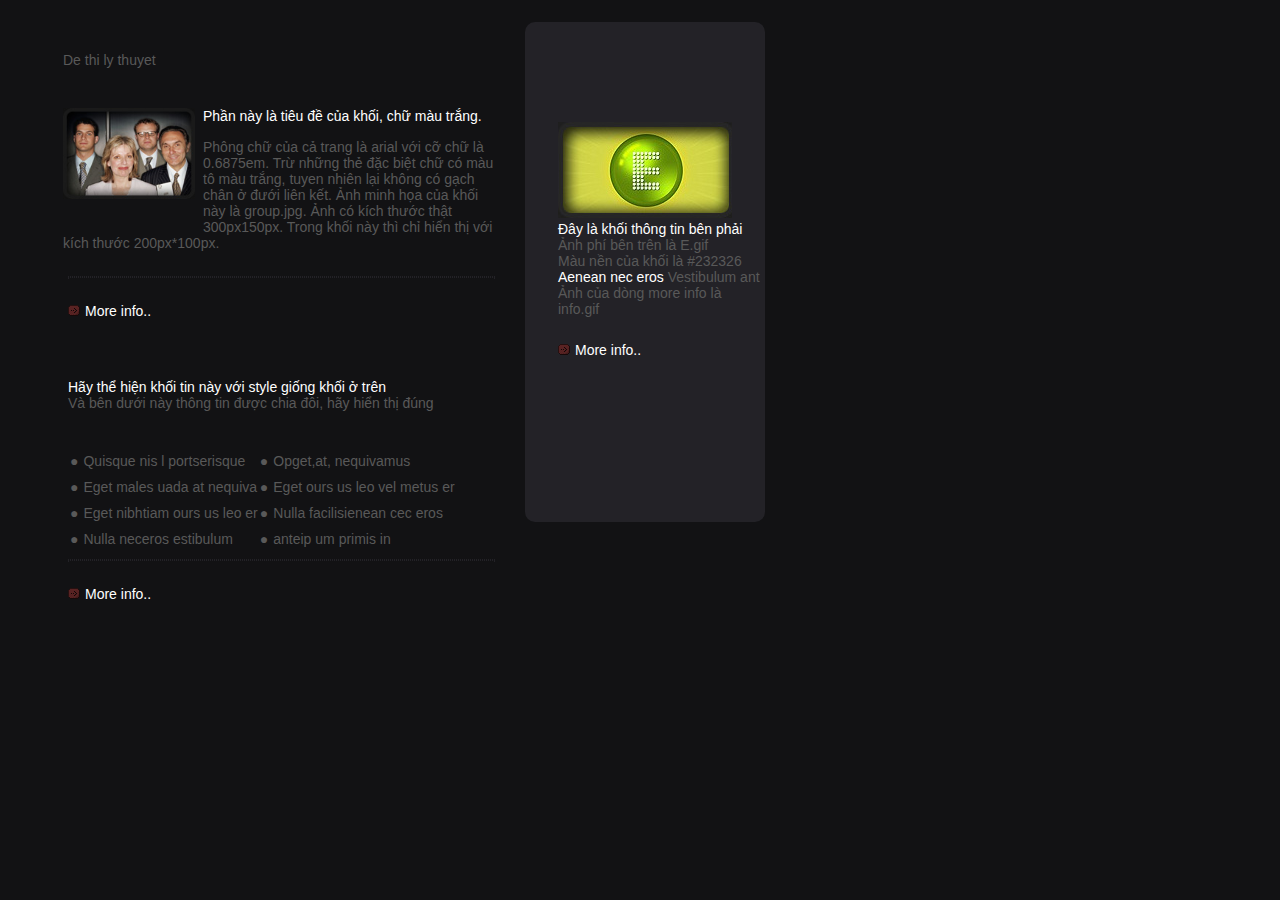
==== ly-thuyet-bai-tap-3/index.html @ 2eb2139a "dua ly thuyet bai tap 3 len" ====
﻿<!DOCTYPE html>
<html>
    <head>
      <meta http-equiv="Content-Type" content="text/html; charset=UTF-8">
	  <title>Bài tập 3</title>
	  <link rel="stylesheet" href="./css/style.css">
	
    </head>	
    <body id="container">
	   <div id="left-panel">
		  <p class="content" style="margin:30px 0px 40px 0px;">De thi ly thuyet</p>
		  <div class="content-box">
			  <img class="img" src="./img/1_pic_1.jpg" alt="pic_1">
			  <span class="title content-box-title">
			   Phần này là tiêu đề của khối, chữ màu trắng.
			   </span>
			   <span class="content content-box-content">
				Phông chữ của cả trang là arial với cỡ chữ là 0.6875em. Trừ những thẻ đặc biệt chữ có màu tô màu trắng, tuyen nhiên lại không có gạch chân ở đưới liên kết. Ảnh minh họa của khối này là group.jpg. Ảnh có kích thước thật 300px150px. Trong khối này thì chỉ hiển thị với kích thước 200px*100px.<br>
			   </span>
		  </div>
		
		<div class="content-box-1">
			<hr>
			<span class="more-info"><a href="#">More info..</a></span>
			
			<span class="title content-box-1-title">Hãy thể hiện khối tin này với style giống khối ở trên</span>
			<span class="content content-box-1-content">Và bên dưới này thông tin được chia đôi, hãy hiển thị đúng</span>

			<table>
				<tbody><tr>
				<td>
					<span class="content select-item">Quisque  nis l portserisque</span>
					<span class="content select-item">Eget males uada at nequiva</span>
					<span class="content select-item">Eget nibhtiam ours us leo er</span>
					<span class="content select-item">Nulla neceros estibulum</span>
				</td>
				
				<td>
					<span class="content select-item">Opget,at, nequivamus</span>
					<span class="content select-item">Eget ours us leo vel metus er</span>
					<span class="content select-item">Nulla facilisienean cec eros</span>
					<span class="content select-item">anteip um primis in</span>
				</td><td>
				</td></tr>
			</tbody></table>
		<hr>
		<span class="more-info"><a href="#">More info..</a></span>
		</div>
	</div>
	
	<div id="right-panel">
		<img src="./img/1_pic_2.jpg" alt="pic_2">
		<div class="right-content">

		<span class="title">Đây là khối thông tin bên phải</span>
		<span class="content">
			Ảnh phí bên trên là E.gif<br>
			Màu nền của khối là #232326
		</span>
		<span class="title">Aenean nec eros</span>
		<span class="content">
			Vestibulum ant <br>
			Ảnh của dòng more info là info.gif
		</span>

		<span class="more-info"><a href="#">More info..</a></span>
		</div>
	</div>

    <div class="corom-element" style="position: absolute; top: 0px; left: 0px; right: 0px; height: 0px; margin: 0px; text-align: left; z-index: 2147483647; pointer-events: none; border: none;"></div>
    </body>
</html>
---- ly-thuyet-bai-tap-3/css/style.css ----
﻿* {
	margin:0;
	padding:0;
	font-family:arial;
	font-size:14px;
}
#container {
	background:#121214;
	margin-top:22px;
	margin-left:63px;
	min-height:300px;
}
.img{
	float:left;
	width:132px;
	height:91px;
	margin-right:8px;
	margin-bottom:35px;
}
.title{
	color:#FFFFFF;
	display:block;
}

.content {
	display:block;
	color:#595959;
}
.content-box .content-box-title{
	margin-bottom: 15px;
}

.content-box .content-box-content{
	margin-bottom:25px;
	
}

.content-box-1 .content-box-1-title{
	margin-top:60px;
}
.content-box-1 .content-box-1-content{
	margin-bottom:40px;
}

.content-box-1 .select-item{
	margin-bottom:10px;
}
.content-box-1 .select-item::before{
	content:"●";
	color: #595959;
	margin-right:5px;
}

#left-panel {
	height:100px;
	float:left;
	width:432px;
	margin-right:30px;
}

#left-panel .content-box-1 {
	margin-left:5px;
	min-height:50px;
}
#right-panel {
	float:left;
	min-height:500px;
	width:240px;
	background:#232227 !important;
	border-radius: 10px;
}

#right-panel img{
	margin-top:100px;
	margin-left:33px;
}
#right-panel .right-content{
	margin-left:33px;
}

#right-panel .title{
	display: initial;
}
#right-panel .content{
	display: initial;
	margin-bottom:40px;
}
.more-info{
	color:#FFFFFF;
	display:block;
	margin-top: 25px;
}
.more-info::before{
	content: url("../img/arr_1.gif");
	margin-right:5px;
}
a {
	color:#FFFFFF;
	text-decoration: none;
	
}
hr{
	border: dotted 1px #232227;
}
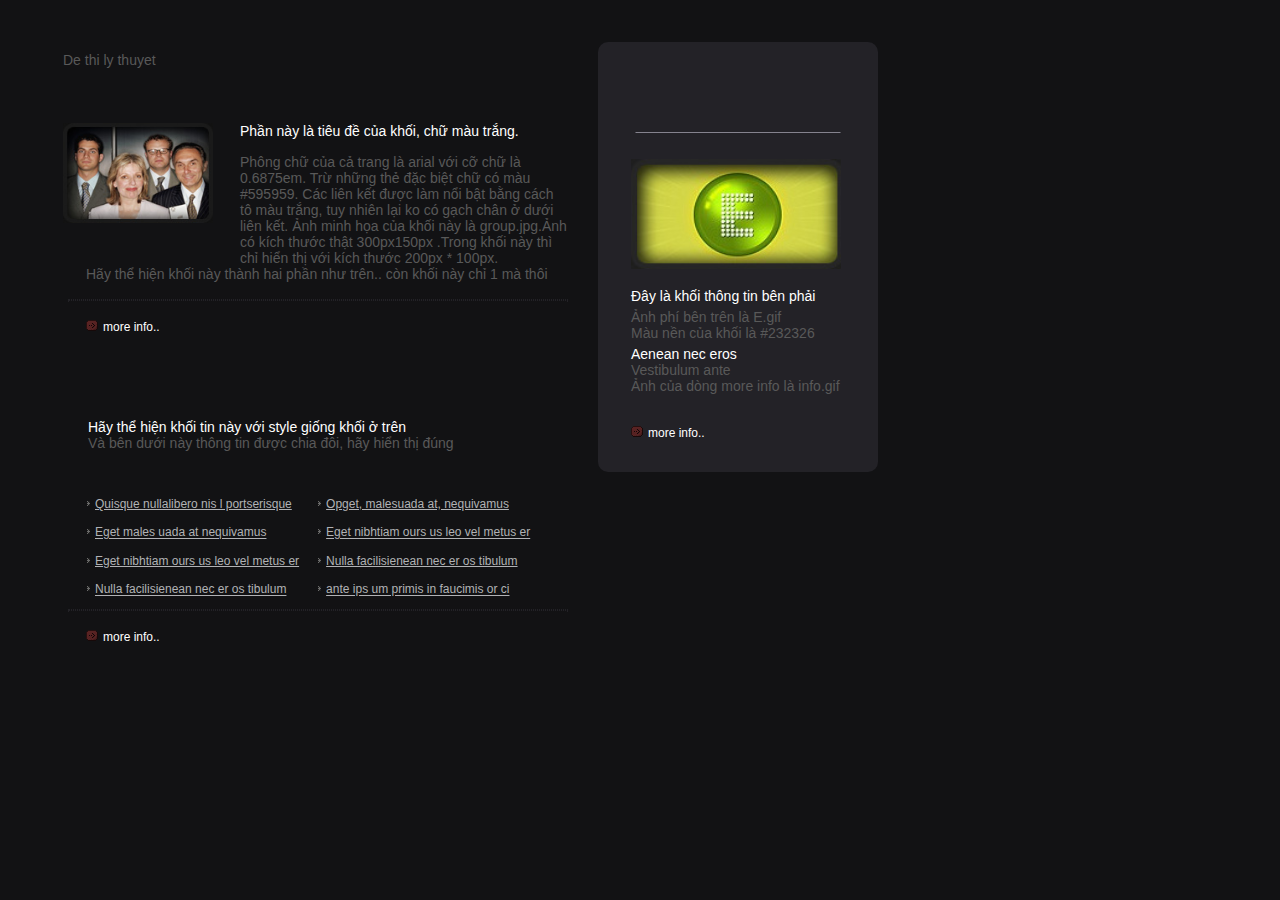
==== commit 1b7a08ce: "update new file" ====
--- a/ly-thuyet-bai-tap-3/index.html
+++ b/ly-thuyet-bai-tap-3/index.html
@@ -15,13 +15,18 @@
 			   Phần này là tiêu đề của khối, chữ màu trắng.
 			   </span>
 			   <span class="content content-box-content">
-				Phông chữ của cả trang là arial với cỡ chữ là 0.6875em. Trừ những thẻ đặc biệt chữ có màu tô màu trắng, tuyen nhiên lại không có gạch chân ở đưới liên kết. Ảnh minh họa của khối này là group.jpg. Ảnh có kích thước thật 300px150px. Trong khối này thì chỉ hiển thị với kích thước 200px*100px.<br>
-			   </span>
+				Phông chữ của cả trang là arial với cỡ chữ là 0.6875em. Trừ những thẻ đặc biệt chữ có màu #595959. Các liên kết được làm nổi bật bằng cách tô màu trắng, tuy nhiên lại ko có gạch chân ở dưới liên kết. Ảnh minh họa của khối này là group.jpg.Ảnh có kích thước thật 300px150px .Trong khối này thì chỉ hiển thị với kích thước 200px * 100px.<br>
+			       <span style = "margin-left:23px;">
+                                Hãy thể hiện khối này thành hai phần như trên.. còn khối này chỉ 1 mà thôi
+                               </span>
+                          </span>
+                            
+                          
 		  </div>
 		
 		<div class="content-box-1">
 			<hr>
-			<span class="more-info"><a href="#">More info..</a></span>
+			<span class="more-info"><a href="#">more info..</a></span>
 			
 			<span class="title content-box-1-title">Hãy thể hiện khối tin này với style giống khối ở trên</span>
 			<span class="content content-box-1-content">Và bên dưới này thông tin được chia đôi, hãy hiển thị đúng</span>
@@ -29,41 +34,44 @@
 			<table>
 				<tbody><tr>
 				<td>
-					<span class="content select-item">Quisque  nis l portserisque</span>
-					<span class="content select-item">Eget males uada at nequiva</span>
-					<span class="content select-item">Eget nibhtiam ours us leo er</span>
-					<span class="content select-item">Nulla neceros estibulum</span>
+					<span style = "margin-left:17px;" class="content select-item"><a href="#" >Quisque  nullalibero nis l portserisque</a></span>
+					<span style = "margin-left:17px;" class="content select-item"><a href="#" >Eget males uada at nequivamus</a></span>
+					<span style = "margin-left:17px;" class="content select-item"><a href="#" >Eget nibhtiam ours us leo vel metus er</a></span>
+					<span style = "margin-left:17px;" class="content select-item"><a href="#" >Nulla facilisienean nec er os tibulum</a></span>
 				</td>
 				
 				<td>
-					<span class="content select-item">Opget,at, nequivamus</span>
-					<span class="content select-item">Eget ours us leo vel metus er</span>
-					<span class="content select-item">Nulla facilisienean cec eros</span>
-					<span class="content select-item">anteip um primis in</span>
+					<span style = "margin-left:17px;" class="content select-item"><a href="#" >Opget, malesuada at, nequivamus</a></span>
+					<span style = "margin-left:17px;" class="content select-item"><a href="#" >Eget nibhtiam ours us leo vel metus er</a></span>
+					<span style = "margin-left:17px;" class="content select-item"><a href="#" >Nulla facilisienean nec er os tibulum</a></span>
+					<span style = "margin-left:17px;" class="content select-item"><a href="#" >ante ips um primis in faucimis or ci</a></span>
 				</td><td>
 				</td></tr>
 			</tbody></table>
 		<hr>
-		<span class="more-info"><a href="#">More info..</a></span>
+		<span class="more-info"><a href="#">more info..</a></span>
 		</div>
 	</div>
 	
 	<div id="right-panel">
-		<img src="./img/1_pic_2.jpg" alt="pic_2">
+                <hr class = "right-line">
+		<img style = "margin-top:120px;" width = "210px" height = "110px" src="./img/1_pic_2.jpg" alt="pic_2">
 		<div class="right-content">
-
-		<span class="title">Đây là khối thông tin bên phải</span>
+                
+		<span class="title"><br>Đây là khối thông tin bên phải<br></span>
+                
+		<span style = "padding-top:5px;display:block" class="content">
+			Ảnh phí bên trên là E.gif<br>
+			Màu nền của khối là #232326<br>
+		</span>
+                
+		<span style = "margin-top:-35px;display:block" class="title">Aenean nec eros</span>
 		<span class="content">
-			Ảnh phí bên trên là E.gif<br>
-			Màu nền của khối là #232326
-		</span>
-		<span class="title">Aenean nec eros</span>
-		<span class="content">
-			Vestibulum ant <br>
+			Vestibulum ante <br>
 			Ảnh của dòng more info là info.gif
 		</span>
 
-		<span class="more-info"><a href="#">More info..</a></span>
+		<span class="more-info-no-margin"><a href="#">more info..</a></span>
 		</div>
 	</div>
 
--- a/ly-thuyet-bai-tap-3/css/style.css
+++ b/ly-thuyet-bai-tap-3/css/style.css
@@ -4,17 +4,19 @@
 	font-family:arial;
 	font-size:14px;
 }
+
 #container {
 	background:#121214;
 	margin-top:22px;
 	margin-left:63px;
 	min-height:300px;
 }
+
 .img{
 	float:left;
-	width:132px;
-	height:91px;
-	margin-right:8px;
+	width:150px;
+	height:100px;
+	margin-right:27px;
 	margin-bottom:35px;
 }
 .title{
@@ -26,35 +28,46 @@
 	display:block;
 	color:#595959;
 }
+
+.content-box {
+        margin-top:55px;
+}
+
 .content-box .content-box-title{
 	margin-bottom: 15px;
 }
 
 .content-box .content-box-content{
-	margin-bottom:25px;
+	margin-bottom:17px;
 	
 }
 
 .content-box-1 .content-box-1-title{
-	margin-top:60px;
+        margin-left:20px;
+	margin-top:85px;
 }
+
 .content-box-1 .content-box-1-content{
+        margin-left:20px;
 	margin-bottom:40px;
 }
 
 .content-box-1 .select-item{
 	margin-bottom:10px;
 }
+
 .content-box-1 .select-item::before{
-	content:"●";
+        
+	content:url("../img/arr.gif");
 	color: #595959;
 	margin-right:5px;
+        vertical-align: 15%;
 }
 
 #left-panel {
 	height:100px;
 	float:left;
-	width:432px;
+	width:505px;
 	margin-right:30px;
 }
 
@@ -62,10 +75,13 @@
 	margin-left:5px;
 	min-height:50px;
 }
+
 #right-panel {
+        margin-top:20px;
+        
 	float:left;
-	min-height:500px;
-	width:240px;
+	min-height:430px;
+	width:280px;
 	background:#232227 !important;
 	border-radius: 10px;
 }
@@ -74,6 +90,9 @@
 	margin-top:100px;
 	margin-left:33px;
 }
+
+
+
 #right-panel .right-content{
 	margin-left:33px;
 }
@@ -81,25 +100,63 @@
 #right-panel .title{
 	display: initial;
 }
+
 #right-panel .content{
 	display: initial;
 	margin-bottom:40px;
 }
+
 .more-info{
 	color:#FFFFFF;
 	display:block;
-	margin-top: 25px;
+	margin-top: 17px;
+        margin-left: 18px;
 }
+
+.more-info a{
+     text-decoration:none;
+     color:#FFFFFF;
+}
+
 .more-info::before{
 	content: url("../img/arr_1.gif");
 	margin-right:5px;
 }
-a {
+
+
+.more-info-no-margin{
 	color:#FFFFFF;
-	text-decoration: none;
-	
+	display:block;
+	margin-top: 30px;
+        
 }
+
+.more-info-no-margin a{
+     text-decoration:none;
+     color:#FFFFFF;
+}
+
+.more-info-no-margin::before{
+	content: url("../img/arr_1.gif");
+	margin-right:5px;
+}
+a{
+color:#b1b2b5;		
+font-size:12px;	
+}
+
 hr{
 	border: dotted 1px #232227;
 }
 
+table.two-column-list{
+        margin-left:201px;
+}
+
+hr.right-line{
+      margin-top:90px;
+      border-top: solid 1px #85838e;
+      margin-bottom: -95px;
+      margin-left:37px;
+      margin-right:37px;
+}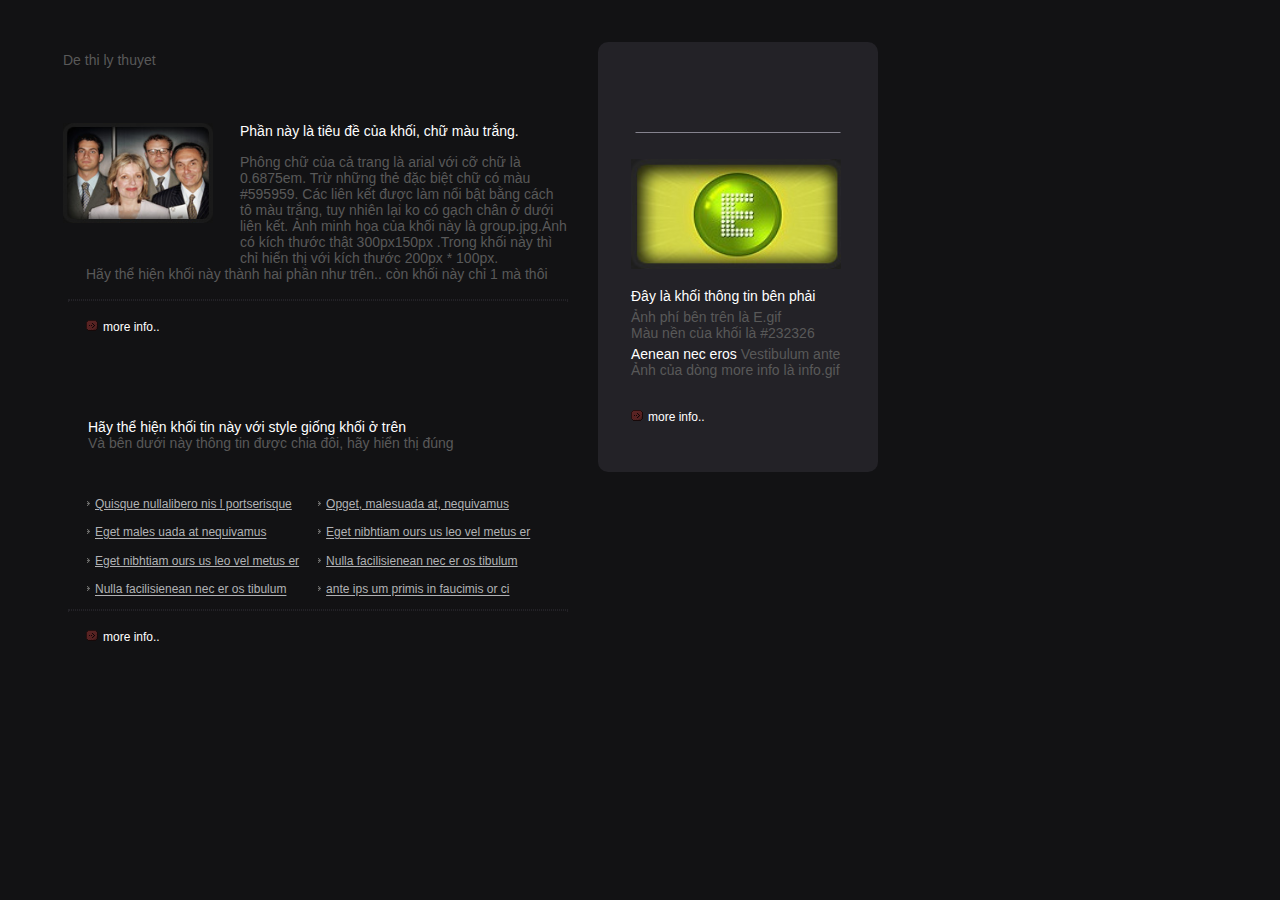
==== commit a268afaa: "Update index.html" ====
--- a/ly-thuyet-bai-tap-3/index.html
+++ b/ly-thuyet-bai-tap-3/index.html
@@ -65,16 +65,16 @@
 			Màu nền của khối là #232326<br>
 		</span>
                 
-		<span style = "margin-top:-35px;display:block" class="title">Aenean nec eros</span>
-		<span class="content">
+		<span style = "margin-top:-35px;display:block" class="title">Aenean nec eros
+		    <span class="content">
 			Vestibulum ante <br>
 			Ảnh của dòng more info là info.gif
-		</span>
-
+		    </span>
+                </span>
 		<span class="more-info-no-margin"><a href="#">more info..</a></span>
 		</div>
 	</div>
 
     <div class="corom-element" style="position: absolute; top: 0px; left: 0px; right: 0px; height: 0px; margin: 0px; text-align: left; z-index: 2147483647; pointer-events: none; border: none;"></div>
     </body>
-</html>+</html>
